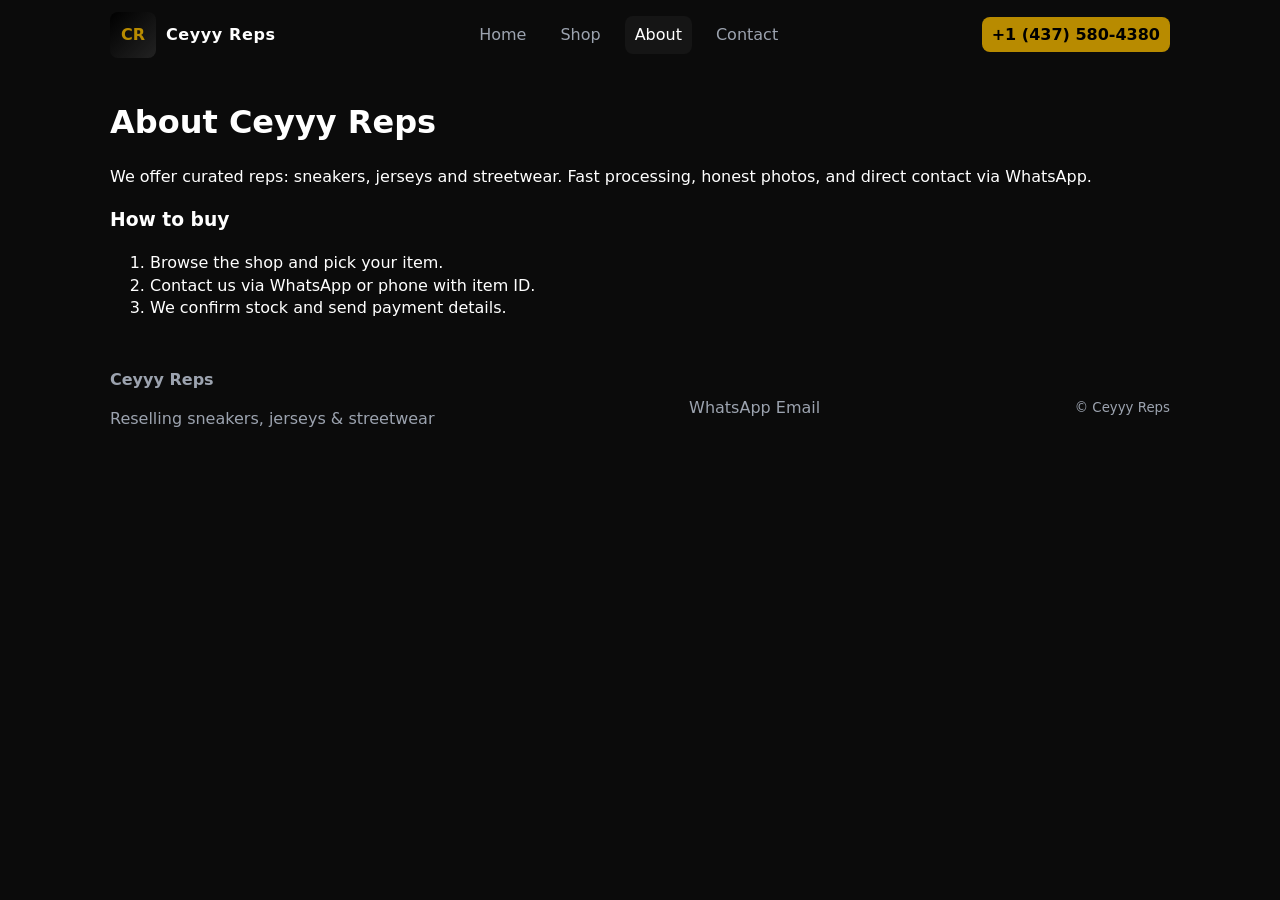
==== about.html @ aa08c55e "Add files via upload" ====
<!doctype html>
<html lang="en">
<head>
  <meta charset="utf-8" />
  <meta name="viewport" content="width=device-width,initial-scale=1" />
  <title>About — Ceyyy Reps</title>
  <link rel="stylesheet" href="styles.css" />
</head>
<body>
  <header class="topbar">
    <div class="brand">
      <div class="logo">CR</div>
      <div class="title">Ceyyy Reps</div>
    </div>
    <nav class="nav">
      <a href="index.html">Home</a>
      <a href="shop.html">Shop</a>
      <a href="about.html" class="active">About</a>
      <a href="contact.html">Contact</a>
    </nav>
    <div class="contact-cta">
      <a href="tel:+14375804380">+1 (437) 580‑4380</a>
    </div>
  </header>

  <main class="content">
    <h1>About Ceyyy Reps</h1>
    <p>We offer curated reps: sneakers, jerseys and streetwear. Fast processing, honest photos, and direct contact via WhatsApp.</p>
    <h3>How to buy</h3>
    <ol>
      <li>Browse the shop and pick your item.</li>
      <li>Contact us via WhatsApp or phone with item ID.</li>
      <li>We confirm stock and send payment details.</li>
    </ol>
  </main>

  <footer class="footer">
    <div>
      <strong>Ceyyy Reps</strong>
      <p>Reselling sneakers, jerseys & streetwear</p>
    </div>
    <div class="footer-links">
      <a href="https://wa.me/14375804380" target="_blank" rel="noopener">WhatsApp</a>
      <a href="mailto:hello@ceyyreps.com">Email</a>
    </div>
    <small>© <span id="year"></span> Ceyyy Reps</small>
  </footer>
  <script src="script.js"></script>
</body>
</html>
---- styles.css ----
:root{
  --bg:#0b0b0b;
  --card:#0f0f0f;
  --accent:#b88b00; /* gold */
  --muted:#9ca3af;
  --radius:10px;
  --maxw:1100px;
}
*{box-sizing:border-box}
body{margin:0;font-family:Inter, system-ui,-apple-system,Segoe UI,Roboto,Arial;background:var(--bg);color:#fff;line-height:1.4}
a{color:inherit;text-decoration:none}
.topbar{display:flex;align-items:center;justify-content:space-between;padding:12px 20px;max-width:var(--maxw);margin:0 auto}
.brand{display:flex;align-items:center;gap:10px}
.logo{width:46px;height:46px;border-radius:8px;background:linear-gradient(135deg,#000,#222);display:flex;align-items:center;justify-content:center;font-weight:700;color:var(--accent)}
.title{font-weight:700;letter-spacing:0.6px}
.nav{display:flex;gap:14px}
.nav a{padding:8px 10px;border-radius:8px;color:var(--muted)}
.nav a.active{background:rgba(255,255,255,0.04);color:#fff}
.contact-cta a{background:var(--accent);color:#000;padding:8px 10px;border-radius:8px;font-weight:700}

.hero{display:grid;grid-template-columns:1fr 1fr;gap:20px;align-items:center;max-width:var(--maxw);margin:30px auto;padding:0 20px}
.hero-inner h1{font-size:clamp(24px,4vw,44px);margin:0 0 8px}
.hero-inner p{color:var(--muted);margin:0 0 16px}
.btn{background:var(--accent);color:#000;padding:10px 16px;border-radius:8px;font-weight:700;display:inline-block}
.hero-image img{width:100%;border-radius:12px}

.features{display:flex;gap:20px;max-width:var(--maxw);margin:20px auto;padding:0 20px}
.features article{background:var(--card);padding:16px;border-radius:10px;flex:1;color:#fff;box-shadow:0 6px 20px rgba(0,0,0,0.6)}

.grid-preview{max-width:var(--maxw);margin:30px auto;padding:0 20px}
.grid-preview h2{margin:0 0 14px}
.cards{display:grid;grid-template-columns:repeat(auto-fit,minmax(220px,1fr));gap:16px}
.card{background:var(--card);padding:12px;border-radius:10px;color:#fff}
.card img{width:100%;border-radius:8px;display:block}
.card h4{margin:8px 0 4px}
.price{color:var(--accent);font-weight:700}
.outline{display:inline-block;margin-top:8px;padding:8px 10px;border-radius:8px;border:1px solid rgba(255,255,255,0.06)}

.shop-main{max-width:var(--maxw);margin:30px auto;padding:0 20px}
.filters{display:flex;gap:12px;align-items:center;margin-bottom:18px}
.product-grid{display:grid;grid-template-columns:repeat(auto-fit,minmax(220px,1fr));gap:16px}
.product{background:var(--card);padding:12px;border-radius:10px}
.product img{width:100%;border-radius:8px}
.product h3{margin:10px 0 6px}
.p-actions{display:flex;gap:8px;align-items:center}
.btn.add{background:var(--accent);color:#000;padding:8px 10px;border-radius:8px;border:0;cursor:pointer}
.outline{background:transparent;border:1px solid rgba(255,255,255,0.06);padding:8px 10px;border-radius:8px;color:#fff}

.content{max-width:var(--maxw);margin:30px auto;padding:0 20px}
.footer{max-width:var(--maxw);margin:30px auto;padding:20px;display:flex;justify-content:space-between;align-items:center;color:var(--muted)}

@media (max-width:800px){
  .hero{grid-template-columns:1fr;gap:14px}
  .nav{display:none}
  .topbar{gap:10px}
}
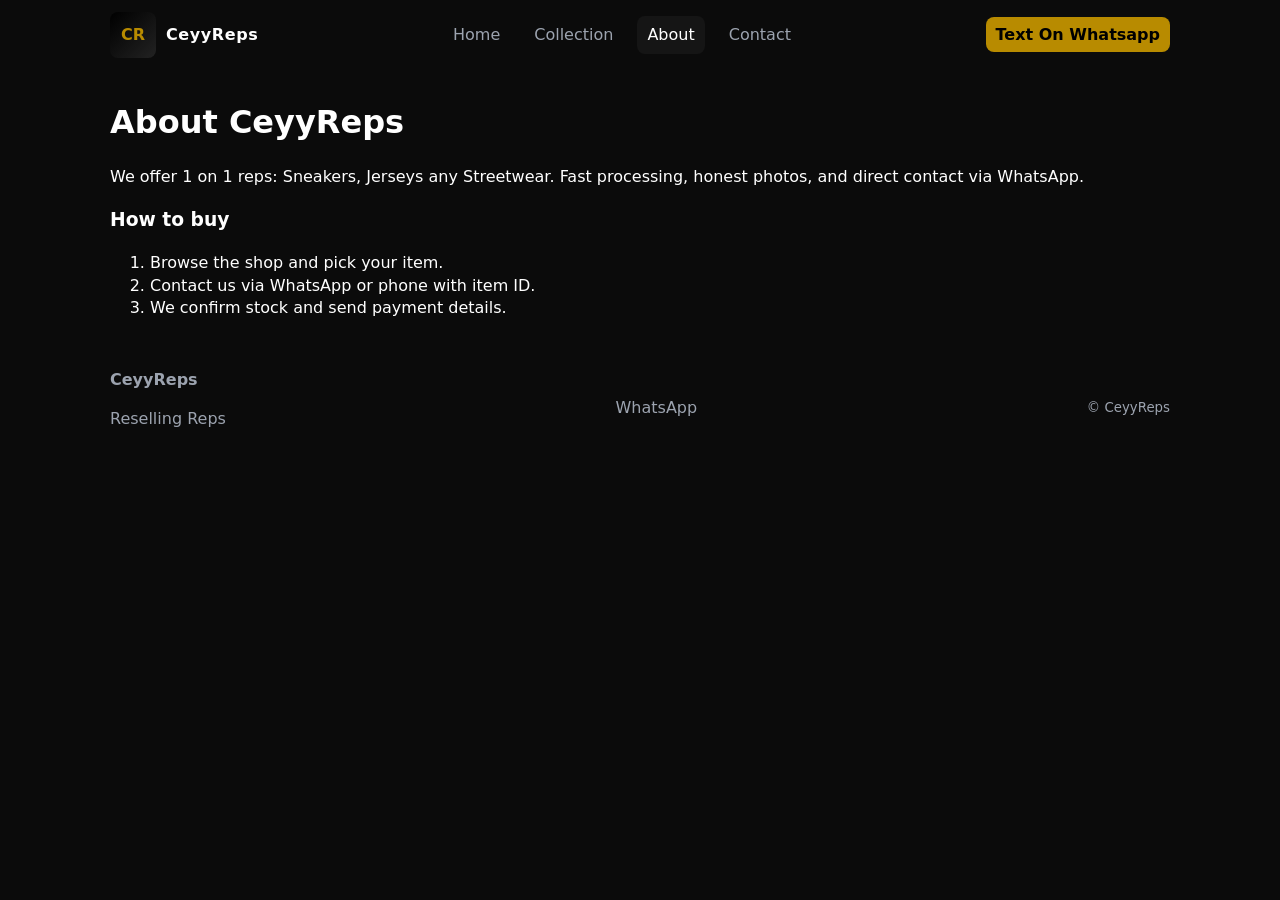
==== commit 73d2d774: "Update about.html" ====
--- a/about.html
+++ b/about.html
@@ -3,29 +3,29 @@
 <head>
   <meta charset="utf-8" />
   <meta name="viewport" content="width=device-width,initial-scale=1" />
-  <title>About — Ceyyy Reps</title>
+  <title>About — CeyyReps</title>
   <link rel="stylesheet" href="styles.css" />
 </head>
 <body>
   <header class="topbar">
     <div class="brand">
       <div class="logo">CR</div>
-      <div class="title">Ceyyy Reps</div>
+      <div class="title">CeyyReps</div>
     </div>
     <nav class="nav">
       <a href="index.html">Home</a>
-      <a href="shop.html">Shop</a>
+      <a href="shop.html">Collection</a>
       <a href="about.html" class="active">About</a>
       <a href="contact.html">Contact</a>
     </nav>
     <div class="contact-cta">
-      <a href="tel:+14375804380">+1 (437) 580‑4380</a>
+      <a href="tel:+14375804380">Text On Whatsapp</a>
     </div>
   </header>
 
   <main class="content">
-    <h1>About Ceyyy Reps</h1>
-    <p>We offer curated reps: sneakers, jerseys and streetwear. Fast processing, honest photos, and direct contact via WhatsApp.</p>
+    <h1>About CeyyReps</h1>
+    <p>We offer 1 on 1 reps: Sneakers, Jerseys any Streetwear. Fast processing, honest photos, and direct contact via WhatsApp.</p>
     <h3>How to buy</h3>
     <ol>
       <li>Browse the shop and pick your item.</li>
@@ -36,14 +36,13 @@
 
   <footer class="footer">
     <div>
-      <strong>Ceyyy Reps</strong>
-      <p>Reselling sneakers, jerseys & streetwear</p>
+      <strong>CeyyReps</strong>
+      <p>Reselling Reps</p>
     </div>
     <div class="footer-links">
       <a href="https://wa.me/14375804380" target="_blank" rel="noopener">WhatsApp</a>
-      <a href="mailto:hello@ceyyreps.com">Email</a>
     </div>
-    <small>© <span id="year"></span> Ceyyy Reps</small>
+    <small>© <span id="year"></span> CeyyReps</small>
   </footer>
   <script src="script.js"></script>
 </body>
